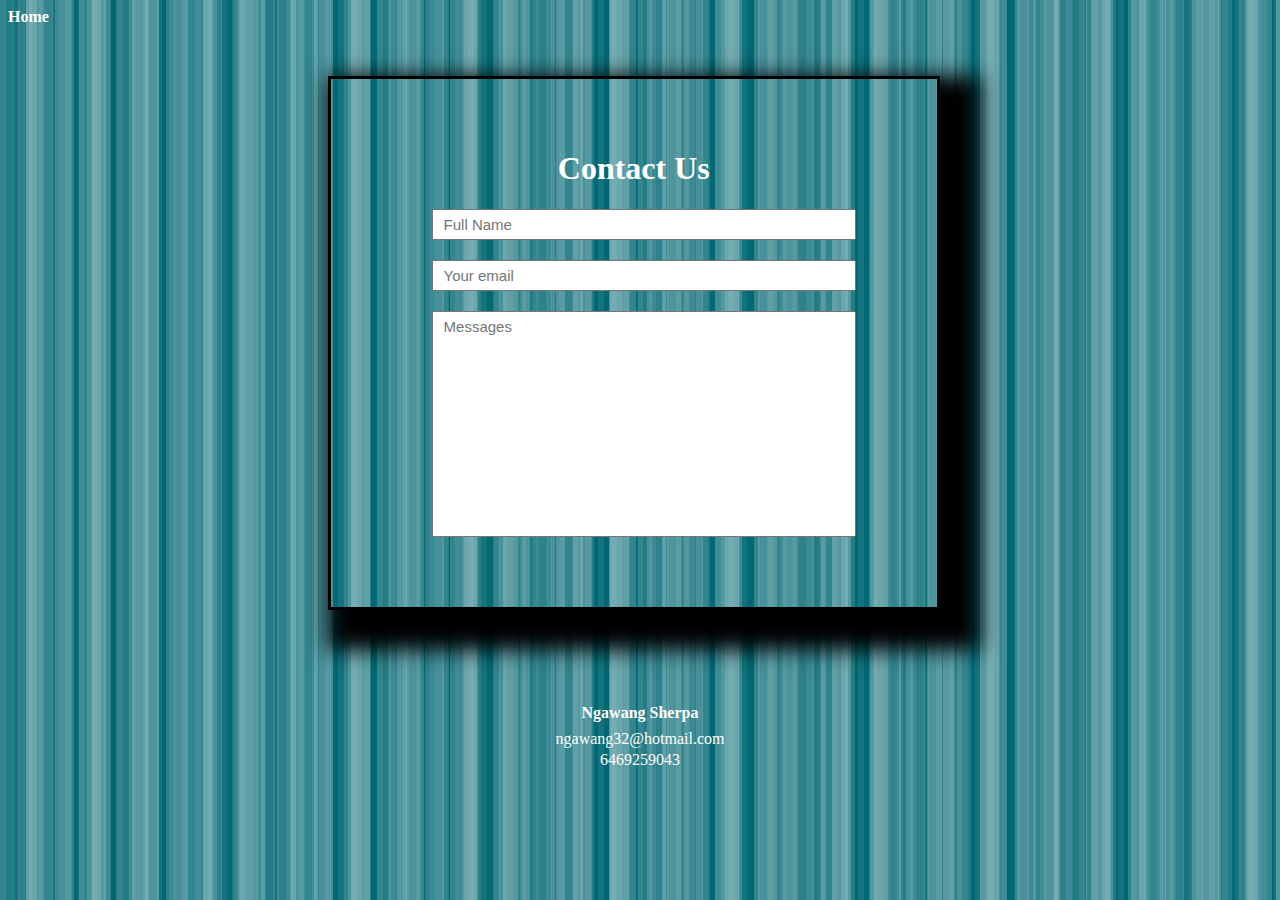
==== contact.html @ 79325672 "my first project" ====
<!DOCTYPE html>
<html lang="en" dir="ltr">
  <head>
    <meta charset="utf-8">
    <link rel="stylesheet" href="./css/contact.css">
    <title>quincy</title>
  </head>
  <body>
    <a href="index.html">Home</a>

    <div class="container">
       <h1>Contact Us</h1>
       <form class="" action="index.html" method="post">
         <input type="text" name="name" placeholder="Full Name" class="name">
         <input type="text" name="no" placeholder="Your email" class="email">
         <input type="message" name="messages" placeholder="Messages" class="messages">
       </form>
    </div>
    <footer>
      <h4>Ngawang Sherpa</h4>
      <p>ngawang32@hotmail.com</p>
      <p>6469259043</p>
    </footer>
  </body>
</html>
---- css/contact.css ----
body {
  background-color: #026873;
  background-image: linear-gradient(90deg, rgba(255,255,255,.07) 50%, transparent 50%),
  linear-gradient(90deg, rgba(255,255,255,.13) 50%, transparent 50%),
  linear-gradient(90deg, transparent 50%, rgba(255,255,255,.17) 50%),
  linear-gradient(90deg, transparent 50%, rgba(255,255,255,.19) 50%);
  background-size: 13px, 29px, 37px, 53px;
}

.container {
  width: 40%;
  height: 60%;
  border: 3px solid black;
  padding: 50px;
  margin-left: 320px;
  margin-top: 50px;
  box-shadow: 20px 20px 20px 20px;
}

a {
  color: white;
  font-weight: bold;
  text-decoration: none;
}

h1 {
  text-align: center;
  color: white;
}

input {
    font-size: 15px;
    width: 400px;
    margin-left: 10%;
    padding: 3px 10px 3px 10px;
    margin-bottom: 20px;
}

footer {
  color: white;
  line-height: 5px;
  text-align: center;
  margin-top: 100px;
}

.name {
  padding: 5px 10px 5px 10px;
}

.email {
  padding: 5px 10px 5px 10px;
}

.messages {
  padding: 5px 10px 200px 10px;
}
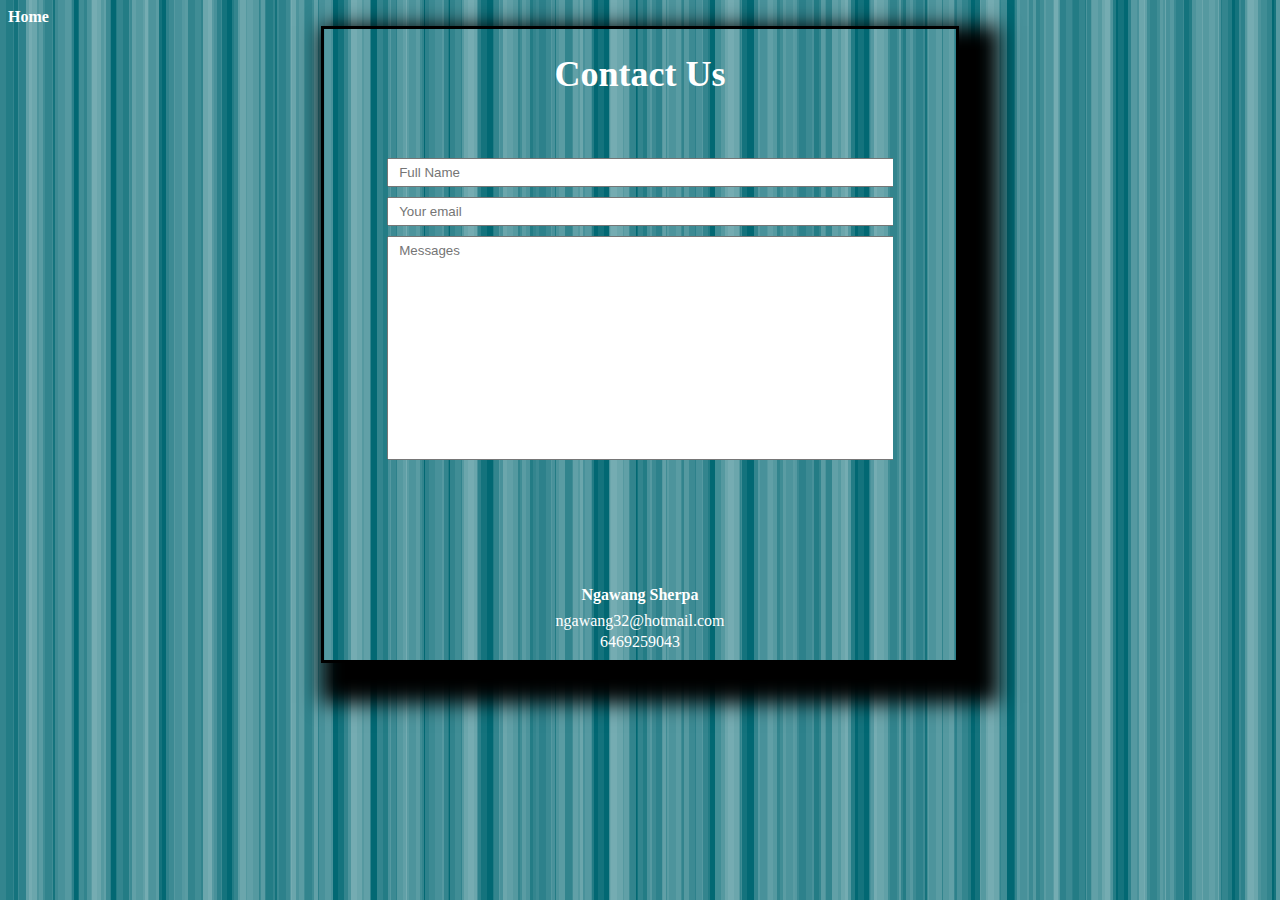
==== commit b296c5c9: "need to work on css" ====
--- a/contact.html
+++ b/contact.html
@@ -15,11 +15,11 @@
          <input type="text" name="no" placeholder="Your email" class="email">
          <input type="message" name="messages" placeholder="Messages" class="messages">
        </form>
+       <footer>
+        <h4>Ngawang Sherpa</h4>
+        <p>ngawang32@hotmail.com</p>
+        <p>6469259043</p>
+      </footer>
     </div>
-    <footer>
-      <h4>Ngawang Sherpa</h4>
-      <p>ngawang32@hotmail.com</p>
-      <p>6469259043</p>
-    </footer>
   </body>
 </html>
--- a/css/contact.css
+++ b/css/contact.css
@@ -9,13 +9,12 @@
 }
 
 .container {
-  width: 40%;
-  height: 60%;
+  margin: 0 auto;
+  width: 50%;
   border: 3px solid black;
-  padding: 50px;
-  margin-left: 320px;
-  margin-top: 50px;
   box-shadow: 20px 20px 20px 20px;
+  display: flex;
+  flex-wrap: wrap;
 }
 
 a {
@@ -24,17 +23,26 @@
   text-decoration: none;
 }
 
-h1 {
+.container h1 {
   text-align: center;
   color: white;
+  width: 100%;
+  margin-bottom: 10%;
+  font-size: 36px;
+  flex-wrap: wrap;
+}
+
+.container form {
+    font-size: 15px;
+    width: 80%;
+    margin: 0 auto;
+    overflow: hidden;
+    align-content: center;
+    justify-content: space-around;
 }
 
 input {
-    font-size: 15px;
-    width: 400px;
-    margin-left: 10%;
-    padding: 3px 10px 3px 10px;
-    margin-bottom: 20px;
+  margin-bottom: 10px;
 }
 
 footer {
@@ -42,16 +50,25 @@
   line-height: 5px;
   text-align: center;
   margin-top: 100px;
+  width: 100%;
 }
 
 .name {
   padding: 5px 10px 5px 10px;
+  width: 100%;
 }
 
 .email {
   padding: 5px 10px 5px 10px;
+  width: 100%;
 }
 
 .messages {
   padding: 5px 10px 200px 10px;
+  width: 100%;
 }
+
+
+@media screen {
+  
+}